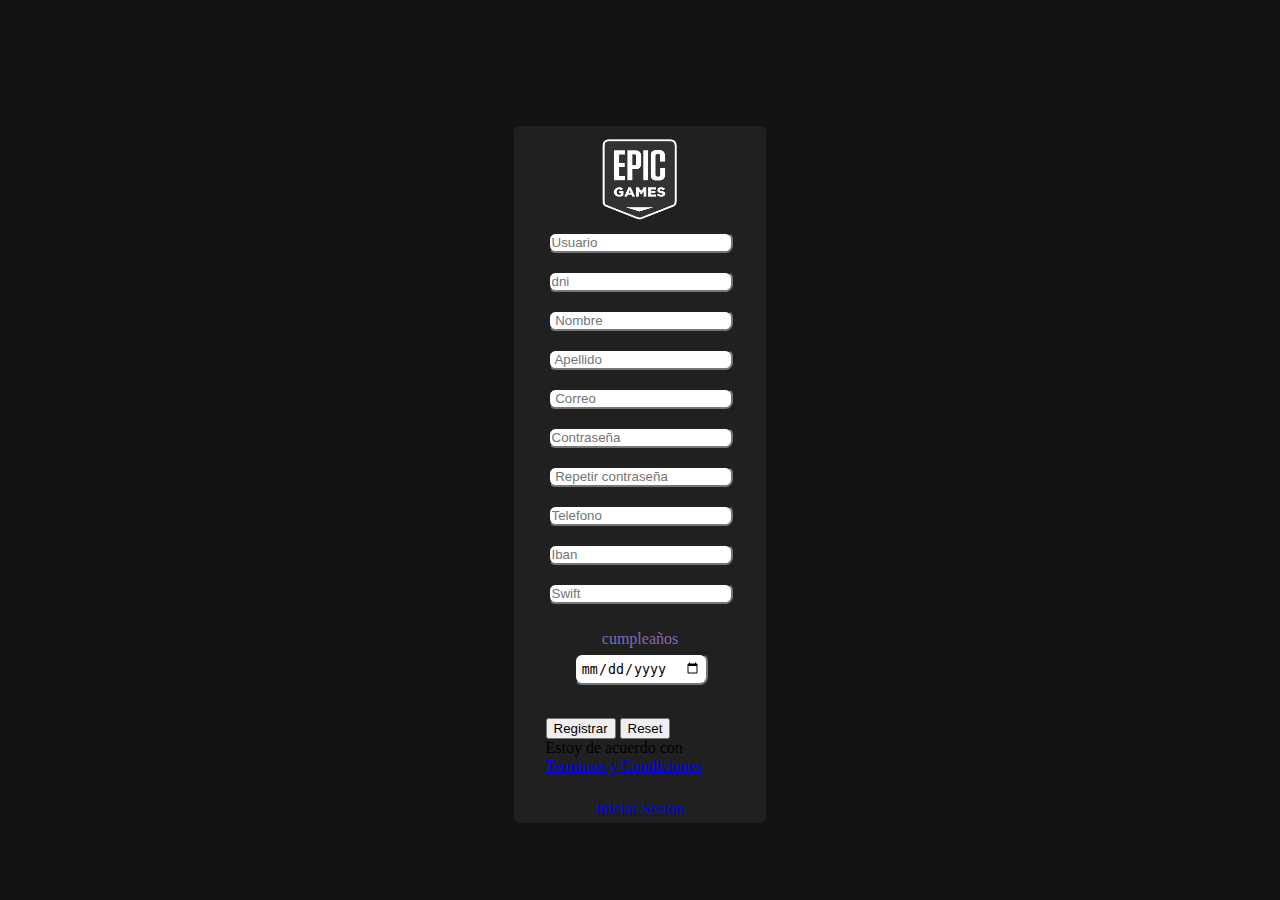
==== index.html @ 97f7827f "MAIN FUERA" ====
<!DOCTYPE html>
<html lang="en">

<head>
    <title></title>
    <meta charset="UTF-8">
    <meta name="viewport" content="width=device-width, initial-scale=1">
    <link rel="stylesheet" href="/css/style.css">
</head>

<body>
    <div class="principal">
        <div class="contenedor">
            <div class="contform">
                <form id="form">
                    <div class="ico">
                        <p><img src="/media/Epic_Games_logo.png" width="80" height="85" /></p>
                    </div>
                    <!-- Grupo: Usuario -->
                    <div class="control" id="g_usuario">
                        <input class="controls" type="text" name="nombres_usuario" id="usuario" placeholder="Usuario">
                        <p></p>
                    </div>
                    <!-- Grupo: dni -->
                    <div class="control">
                        <input class="controls" type="text" name="dni" id="dni" placeholder="dni">
                        <p></p>
                    </div>
                    <!-- Grupo: nombre -->

                    <div class="control">
                        <input class="controls" type="text" name="nombres" placeholder=" Nombre" id="nombre">
                        <p></p>
                    </div>
                    <!-- Grupo: apellido-->
                    <div class="control">
                        <input class="controls" type="text" name="apellidos" placeholder=" Apellido" id="apellidos">
                        <p></p>
                    </div>
                    <!-- Grupo: correo-->

                    <div class="control">
                        <input class="controls" type="email" name="correo" placeholder=" Correo" id="correo">
                        <p></p>
                    </div>
                    <!-- Grupo: contraseña-->
                    <div class="control">
                        <input class="controls" type="password" name="contraseña" placeholder="Contraseña"
                            id="contraseña">
                        <p></p>
                    </div>
                    <!-- Grupo: repetir contraseña-->
                    <div class="control">
                        <input class="controls" type="password" name="repetir_contraseña" id="repetir_contraseña"
                            placeholder=" Repetir contraseña">
                        <p></p>
                    </div>
                    <!-- Grupo: Tfono-->
                    <div class="control">
                        <input class="controls" type="text" name="telefono" placeholder="Telefono" id="telefono">
                        <p></p>
                    </div>

                    <!-- Grupo: iban-->
                    <div class="control">
                        <input class="controls" type="text" name="IBAN" placeholder="Iban" id="IBAN">
                        <p></p>
                    </div>
                    <!-- Grupo: swift-->
                    <div class="control">
                        <input class="controls" type="text" name="SWIFT" placeholder="Swift" id="SWIFT">
                        <p></p>
                    </div>
                    <!-- Grupo: nac-->
                    <div>
                        <p class="oP">cumpleaños</p>
                        <input class="controls" type="date" name="fecha_nacimiento" id="fecha_nacimiento"
                            placeholder="Fecha nacimiento">
                        <p></p>
                    </div>
                    <br>

                    <div>
                        <input class="botons" type="submit" value="Registrar" id="boton">
                        
                        <input class="botons" type="reset" value="Reset" id="botonr">

                    </div>
                    <pc lass="oP">Estoy de acuerdo con <a href="https://www.epicgames.com/site/es-ES/tos?lang=es-ES">Terminos y
                            Condiciones</a></p>


                    <div>
                        <p><a class="oP"
                                href="https://www.epicgames.com/id/login?productName=epic-games&redirectUrl=https%3A%2F%2Fwww.epicgames.com%2Fsite%2F&client_id=5a6fcd3b82e04f8fa0065253835c5221&noHostRedirect=true">Iniciar
                                Sesion</a></p>
                    </div>

                </form>
                <script src="/js/main.js" type="text/javascript"></script>
            </div>
        </div>
    </div>
</body>


</html>
---- css/style.css ----
body{
    background-color: hsl(0,0%,7.06%)
}

.principal{
    width: 100%;
    height: 100%;
    
}
.contenedor{
    width: 100%;
    max-width:20% ;
    margin: 0 auto;
    display: flex;
    flex-direction: column;
    justify-content: center;
    align-items: center;
    margin-top: 10%;
    background-color: hsl(0,0%,12.55%);
    border-radius: 5px;
}
.form{
    background-color: hsl(0,0%,12.55%);
}
.contform{
    
    max-width: 20%;
   
    display: flex;
    
    justify-content: center;
    align-items: center;
   
}
.ico{
    width: 100%;
    max-width: 20%;
    margin: 0 auto;
    display: flex;
    flex-direction: column;
    justify-content: center;
    align-items: center;
}
.controls{
    border-radius: 1ch;
}
.control{
    margin: 1px;
    padding:1px;
}
.boton{
    width: 100%;
    max-width: 50%;
    margin: 0 auto;
    
}

#fecha_nacimiento{
    margin-left: 15%;
    padding:5px;
    
}
.warnings{
    width: 20epx;
    text-align: center;
    margin: auto;
  
    padding-top: 28px
}

p{
    margin: 5PX;
    padding: 5PX;
    text-align: center;
    color: #806AB3;
    margin-bottom: 0;
}
/* ********************************** */
.form-control label {
    display: inline-block;
    margin-bottom: 1px;
   
}

.form-control input {
    border: none;
    background-color: #f0f0f0;
    display: block;
    font-family: inherit;


        
}
.form-control, input:focus {
    outline: none;
}

.form-control.ok input {
    border: 0.1px solid;
    border-color: #08ffc8;
}
.form-control.falla input {
    border: 0.1px solid;
    border-color: #fe5f55;
}

#formulario button {
    background: #fd4f00;
    border:1px solid #fd5f00;
    border-radius: 2px;
    color: #f6f6e9;
    display: block;
  
  
 
}
.form-control p {
    visibility: hidden;
    position: relative;
    font-size: small;
 
    text-align: center;
}

.form-control.falla p {
    visibility: visible;
    color:#e74c3c;
    margin: 5px;
}
#boton1{
    float:left;
}
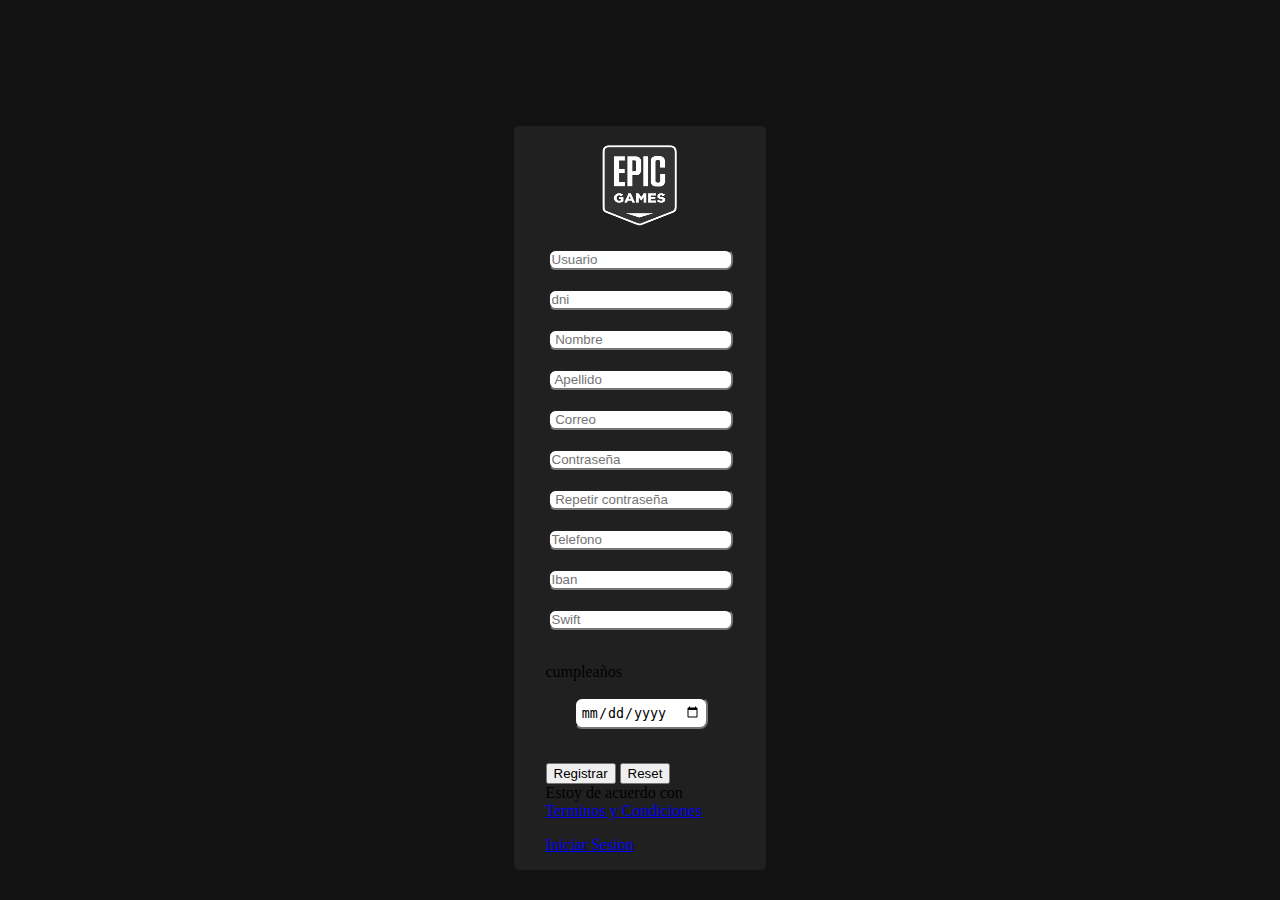
==== commit 653db6bc: "casi" ====
--- a/index.html
+++ b/index.html
@@ -5,16 +5,17 @@
     <title></title>
     <meta charset="UTF-8">
     <meta name="viewport" content="width=device-width, initial-scale=1">
-    <link rel="stylesheet" href="/css/style.css">
+
+    <link href="./css/style.css" rel="stylesheet" media="screen" />
 </head>
 
 <body>
     <div class="principal">
         <div class="contenedor">
             <div class="contform">
-                <form id="form">
+                <form id="form" >
                     <div class="ico">
-                        <p><img src="/media/Epic_Games_logo.png" width="80" height="85" /></p>
+                        <p><img src="./media/Epic_Games_logo.png" width="80" height="85" /></p>
                     </div>
                     <!-- Grupo: Usuario -->
                     <div class="control" id="g_usuario">
@@ -81,9 +82,9 @@
                     <br>
 
                     <div>
-                        <input class="botons" type="submit" value="Registrar" id="boton">
+                        <input class="botons" type="submit" value="Registrar" id="boton" >
                         
-                        <input class="botons" type="reset" value="Reset" id="botonr">
+                        <input class="botons" type="reset" value="Reset" id="botonr" onclick="">
 
                     </div>
                     <pc lass="oP">Estoy de acuerdo con <a href="https://www.epicgames.com/site/es-ES/tos?lang=es-ES">Terminos y
@@ -97,7 +98,7 @@
                     </div>
 
                 </form>
-                <script src="/js/main.js" type="text/javascript"></script>
+                <script src="./js/main.js" type="text/javascript"></script>
             </div>
         </div>
     </div>
--- a/css/style.css
+++ b/css/style.css
@@ -67,7 +67,7 @@
   
     padding-top: 28px
 }
-
+daOk
 p{
     margin: 5PX;
     padding: 5PX;
@@ -127,6 +127,11 @@
     color:#e74c3c;
     margin: 5px;
 }
+.form-control.ok p {
+    visibility: visible;
+    color:#08ffc8;
+    margin: 5px;
+}
 #boton1{
     float:left;
 }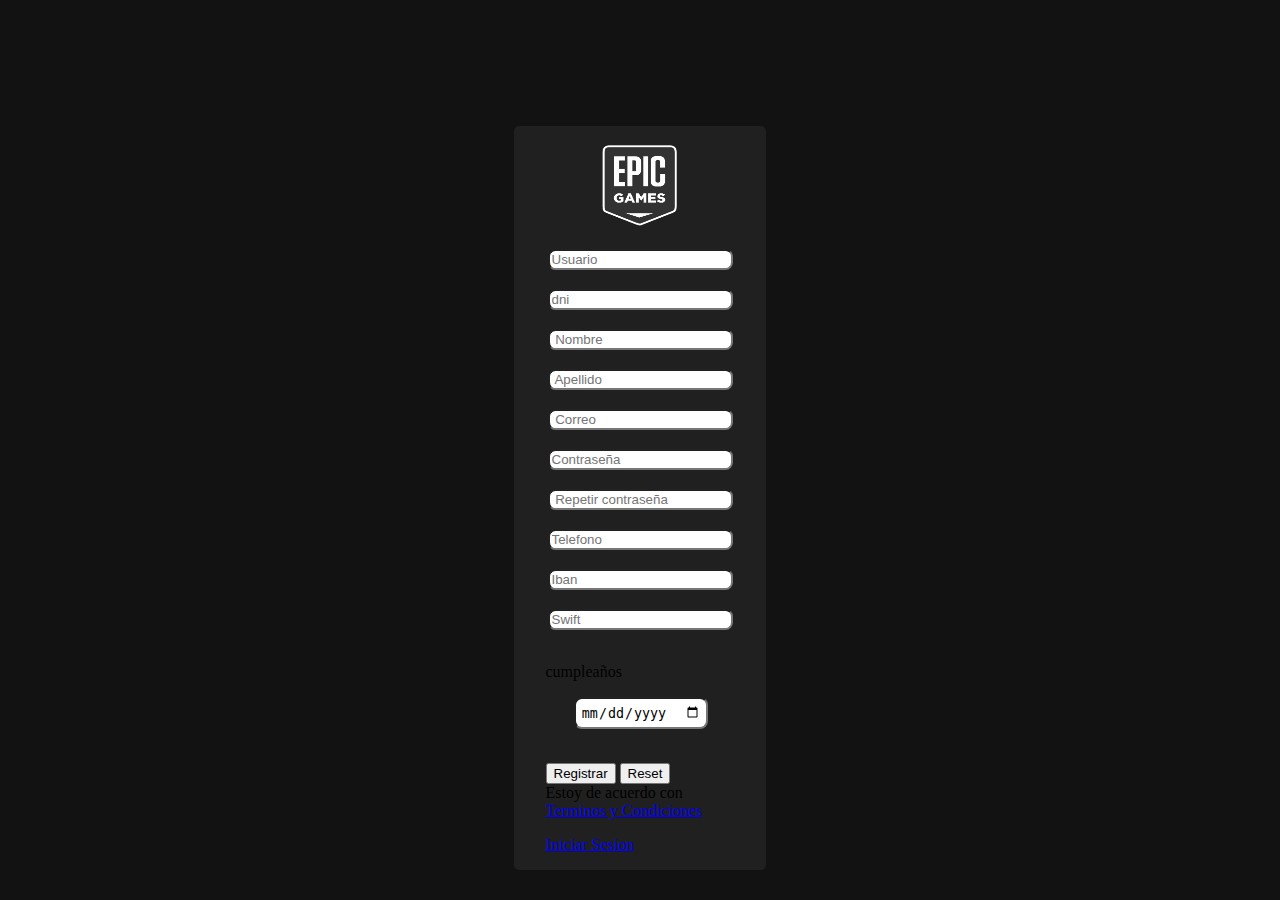
==== commit c740849f: "manin" ====
--- a/index.html
+++ b/index.html
@@ -82,9 +82,9 @@
                     <br>
 
                     <div>
-                        <input class="botons" type="submit" value="Registrar" id="boton" >
+                        <input class="botons" type="submit" value="Registrar" id="boton" onclick="hizoClick()" >
                         
-                        <input class="botons" type="reset" value="Reset" id="botonr" onclick="">
+                        <input class="botons" type="reset" value="Reset" id="botonr" onclick="window.location.reload()">
 
                     </div>
                     <pc lass="oP">Estoy de acuerdo con <a href="https://www.epicgames.com/site/es-ES/tos?lang=es-ES">Terminos y
--- a/css/style.css
+++ b/css/style.css
@@ -132,6 +132,7 @@
     color:#08ffc8;
     margin: 5px;
 }
+
 #boton1{
     float:left;
 }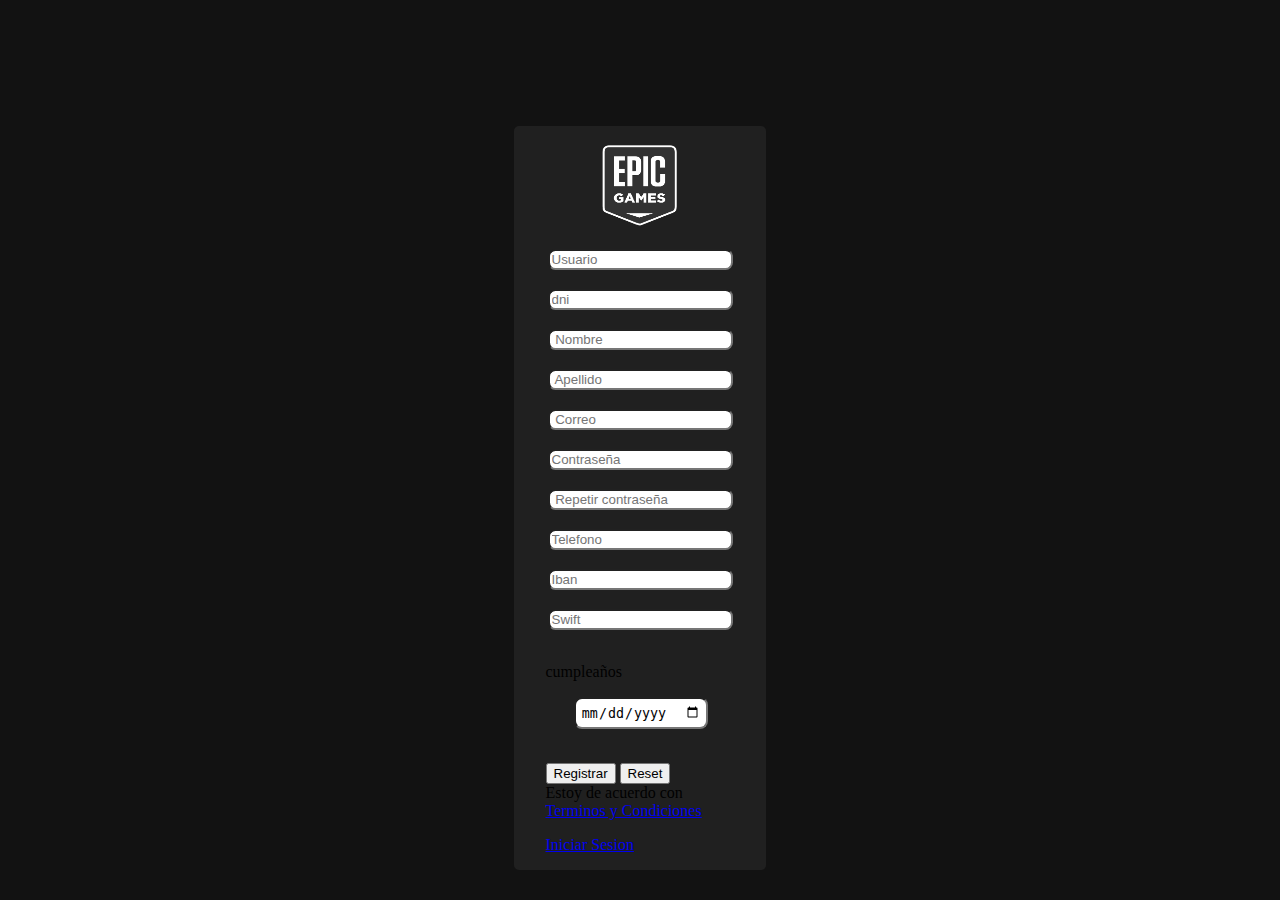
==== commit 7a0f2eee: "FINAL" ====
--- a/index.html
+++ b/index.html
@@ -82,7 +82,7 @@
                     <br>
 
                     <div>
-                        <input class="botons" type="submit" value="Registrar" id="boton" onclick="hizoClick()" >
+                        <input class="botons" type="submit" value="Registrar" id="boton" >
                         
                         <input class="botons" type="reset" value="Reset" id="botonr" onclick="window.location.reload()">
 
